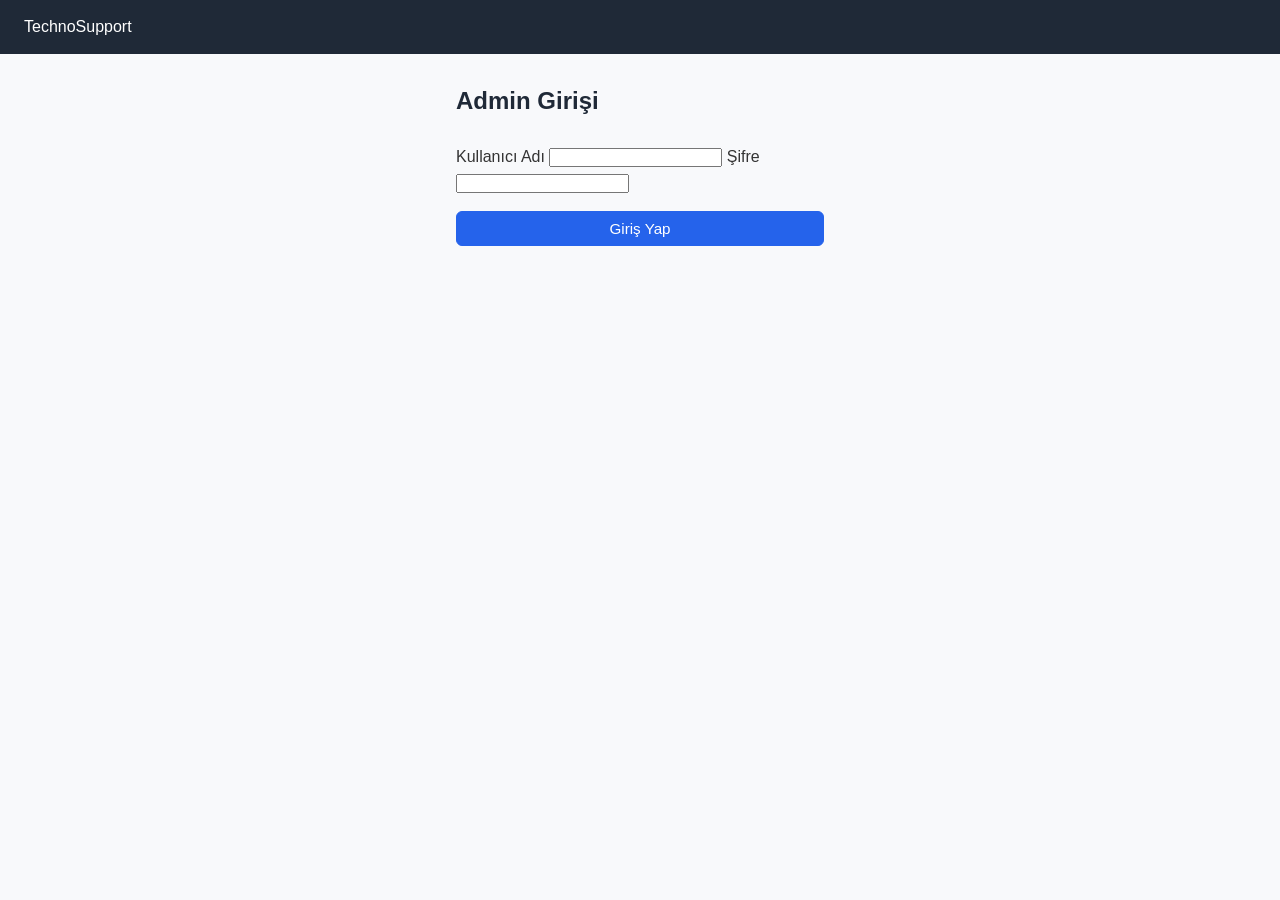
==== admin.html @ 56f45cb7 "İlk sürüm: TechnoSupport destek sitesi + Nemotron AI asistan" ====
<!DOCTYPE html>
<html lang="tr">
<head>
<meta charset="UTF-8">
<meta name="viewport" content="width=device-width, initial-scale=1.0">
<title>TechnoSupport — Admin Panel</title>
<link rel="stylesheet" href="style.css">
</head>
<body>

<!-- Admin üst bar -->
<div class="admin-topbar">
    <div class="brand" data-i18n-html="brand">Techno<span>Support</span></div>
    <div>
        <a href="index.html" class="btn btn-ghost" data-i18n="siteTitle">Siteye Dön</a>
        <button id="navLogoutBtn" class="btn btn-primary" data-i18n="navLogout" style="display:none;">Çıkış</button>
    </div>
</div>

<div class="admin-container">
    <h1 style="margin-bottom:16px; color:#1f2937;" data-i18n="adminTitle">Destek Talepleri — Yönetim Paneli</h1>

    <div style="display:flex; justify-content:space-between; align-items:center; margin-bottom:16px; flex-wrap:wrap; gap:10px;">
        <button id="adminRefresh" class="btn btn-primary" data-i18n="adminRefresh">Yenile</button>
        <span class="hint">Tüm destek talepleri burada listelenir. Yanıt yazabilir, talebi açabilir veya kapatabilirsiniz.</span>
    </div>

    <table class="admin-table">
        <thead>
            <tr>
                <th style="width:60px;">ID</th>
                <th data-i18n="from">Müşteri</th>
                <th data-i18n="subjectPlaceholder">Konu</th>
                <th style="width:140px;">Durum</th>
                <th style="width:260px;">İşlem</th>
            </tr>
        </thead>
        <tbody id="adminTicketList"></tbody>
    </table>
</div>

<script src="app.js"></script>
<script>
document.addEventListener('DOMContentLoaded', async () => {
    applyTheme();
    applyLang();

    const logoutBtn = document.getElementById('navLogoutBtn');
    if (!isAdminLoggedIn()) {
        // Giriş yapılmamışsa giriş formunu göster
        document.body.innerHTML = `
        <div class="admin-topbar">
            <div class="brand" data-i18n-html="brand">Techno<span>Support</span></div>
        </div>
        <div class="admin-container" style="max-width:400px;">
            <h2 style="margin-bottom:24px; color:#1f2937;" data-i18n="adminLogin">Admin Girişi</h2>
            <form id="adminLoginForm">
                <label data-i18n="adminUser">Kullanıcı Adı</label>
                <input type="text" id="loginUser" required>
                <label data-i18n="adminPass">Şifre</label>
                <input type="password" id="loginPass" required>
                <button type="submit" class="btn btn-primary" style="width:100%; margin-top:16px;" data-i18n="adminLoginBtn">Giriş Yap</button>
            </form>
        </div>
        `;
        applyLang();
        document.getElementById('adminLoginForm')?.addEventListener('submit', async e => {
            e.preventDefault();
            const user = document.getElementById('loginUser').value.trim();
            const pass = document.getElementById('loginPass').value.trim();
            const ok = await adminLogin(user, pass);
            if (ok) {
                location.reload();
            } else {
                alert('Kullanıcı adı veya şifre hatalı.');
            }
        });
        return;
    }

    // Zaten giriş yapmış
    if (logoutBtn) {
        logoutBtn.style.display = 'inline-block';
        logoutBtn.addEventListener('click', () => {
            adminLogout();
            location.href = 'admin.html';
        });
    }

    // i18n uygula
    const lang = localStorage['ts-lang'] || 'tr';
    document.querySelectorAll('[data-i18n]').forEach(el => {
        const k = el.getAttribute('data-i18n');
        if (FE_I18N[lang] && FE_I18N[lang][k]) el.textContent = FE_I18N[lang][k];
    });
    document.querySelectorAll('[data-i18n-placeholder]').forEach(el => {
        const k = el.getAttribute('data-i18n-placeholder');
        if (FE_I18N[lang] && FE_I18N[lang][k]) el.placeholder = FE_I18N[lang][k];
    });
    document.querySelectorAll('[data-i18n-html]').forEach(el => {
        const k = el.getAttribute('data-i18n-html');
        if (FE_I18N[lang] && FE_I18N[lang][k]) el.innerHTML = FE_I18N[lang][k];
    });

    const theme = localStorage['ts-theme'] || 'dark';
    if (theme === 'light') document.body.classList.add('light');

    renderAdmin();
    document.getElementById('adminRefresh')?.addEventListener('click', renderAdmin);
});
</script>
</body>
</html>
---- style.css ----
/* TechnoSupport — Statik site stilleri */
/* UTF-8, BOM yok, CRLF */

/* === Temel === */
* {
    box-sizing: border-box;
    margin: 0;
    padding: 0;
}

html {
    scroll-behavior: smooth;
}

body {
    font-family: 'Segoe UI', Tahoma, Geneva, Verdana, sans-serif;
    background: #f8f9fb;
    color: #333;
    line-height: 1.6;
    min-height: 100vh;
}

a {
    color: #2563eb;
    text-decoration: none;
}

button {
    cursor: pointer;
    font-family: inherit;
}

/* === Üst bar === */
.topbar {
    background: #fff;
    color: #1f2937;
    padding: 12px 24px;
    display: flex;
    justify-content: space-between;
    align-items: center;
    flex-wrap: wrap;
    gap: 12px;
    border-bottom: 1px solid #e5e7eb;
    position: sticky;
    top: 0;
    z-index: 50;
}

.topbar .brand {
    font-size: 1.25rem;
    font-weight: 700;
    letter-spacing: 0.3px;
    display: flex;
    align-items: center;
    gap: 8px;
}

.topbar .brand::before {
    content: '🔧';
    font-size: 1.5rem;
}

.topbar .brand span {
    color: #2563eb;
}

.topbar .actions {
    display: flex;
    gap: 10px;
    align-items: center;
}

.btn {
    padding: 8px 16px;
    border: 1px solid #d1d5db;
    border-radius: 6px;
    font-size: 0.95rem;
    font-weight: 500;
    background: #fff;
    color: #374151;
    transition: all 0.15s;
}

.btn:hover {
    border-color: #2563eb;
    color: #2563eb;
    background: #f3f4f6;
}

.btn-primary {
    background: #2563eb;
    color: #fff;
    border-color: #2563eb;
}

.btn-primary:hover {
    background: #1d4ed8;
    border-color: #1d4ed8;
}

.btn-ghost {
    background: transparent;
    border-color: #d1d5db;
    color: #374151;
}

.btn-ghost:hover {
    border-color: #2563eb;
    color: #2563eb;
    background: #f3f4f6;
}

/* === Ana düzen === */
.container {
    max-width: 1000px;
    margin: 28px auto;
    padding: 0 16px;
}

/* === Sol panel: Destek talepleri === */
.left-panel {
    display: flex;
    flex-direction: column;
    gap: 16px;
}

.card {
    background: #fff;
    border-radius: 10px;
    padding: 22px;
    border: 1px solid #e5e7eb;
    box-shadow: 0 1px 3px rgba(0,0,0,0.04);
}

.card h2 {
    margin-bottom: 16px;
    font-size: 1.15rem;
    color: #111827;
    display: flex;
    align-items: center;
    gap: 8px;
}

.card h2::before {
    content: '📋';
    font-size: 1.4rem;
}

.card h2 .badge {
    background: #e5e7eb;
    color: #4b5563;
    font-size: 0.72rem;
    padding: 2px 8px;
    border-radius: 10px;
    margin-left: auto;
}

.ticket-form {
    display: flex;
    flex-direction: column;
    gap: 10px;
}

.ticket-form input,
.ticket-form textarea,
.ticket-form select {
    width: 100%;
    padding: 10px 12px;
    border: 1px solid #d1d5db;
    border-radius: 6px;
    font-size: 0.95rem;
    background: #fff;
}

.ticket-form input:focus,
.ticket-form textarea:focus {
    outline: none;
    border-color: #2563eb;
    box-shadow: 0 0 0 3px rgba(37,99,235,0.1);
}

.ticket-form textarea {
    min-height: 90px;
    resize: vertical;
}

.ticket-list {
    display: flex;
    flex-direction: column;
    gap: 8px;
}

.ticket-item {
    background: #fff;
    border: 1px solid #e5e7eb;
    border-radius: 8px;
    padding: 12px 14px;
    font-size: 0.92rem;
    cursor: pointer;
    transition: all 0.15s;
}

.ticket-item:hover {
    border-color: #2563eb;
    background: #f3f4f6;
    transform: translateX(3px);
}

.ticket-item strong {
    color: #111827;
}

.ticket-item .meta {
    font-size: 0.78rem;
    color: #6b7280;
    margin-top: 3px;
}

.empty {
    color: #9ca3af;
    font-style: italic;
    text-align: center;
    padding: 22px;
}

/* === AI Sohbet Penceresi (kapalı olarak başlar, sağdan çıkar) === */
.ai-chat-panel {
    position: fixed;
    top: 0;
    right: 0;
    width: 420px;
    height: 100vh;
    background: #fff;
    border-left: 1px solid #e5e7eb;
    box-shadow: -4px 0 20px rgba(0,0,0,0.08);
    display: flex;
    flex-direction: column;
    z-index: 90;
    transform: translateX(100%);
    transition: transform 0.3s cubic-bezier(0.25, 0.46, 0.45, 0.94);
}

.ai-chat-panel.open {
    transform: translateX(0);
}

.ai-chat-header {
    background: #f9fafb;
    color: #111827;
    padding: 14px 18px;
    font-weight: 700;
    font-size: 1rem;
    display: flex;
    justify-content: space-between;
    align-items: center;
    border-bottom: 1px solid #e5e7eb;
}

.ai-chat-title {
    flex: 1;
    display: flex;
    align-items: center;
    gap: 8px;
}

.ai-chat-title::before {
    content: '💬';
    font-size: 1.3rem;
}

.ai-chat-controls {
    display: flex;
    gap: 8px;
}

.ai-icon-btn {
    background: #f3f4f6;
    color: #374151;
    border: 1px solid #d1d5db;
    border-radius: 6px;
    width: 34px;
    height: 34px;
    font-size: 1rem;
    cursor: pointer;
    display: flex;
    align-items: center;
    justify-content: center;
    transition: all 0.15s;
}

.ai-icon-btn:hover {
    background: #e5e7eb;
    border-color: #9ca3af;
}

.ai-chat-body {
    flex: 1;
    overflow-y: auto;
    padding: 18px;
    display: flex;
    flex-direction: column;
    gap: 12px;
    background: #f9fafb;
}

.ai-msg {
    max-width: 85%;
    padding: 10px 14px;
    border-radius: 12px;
    font-size: 0.94rem;
    line-height: 1.55;
    animation: fadeIn 0.25s ease;
    box-shadow: 0 1px 2px rgba(0,0,0,0.04);
}

.ai-msg.user {
    align-self: flex-end;
    background: #2563eb;
    color: #fff;
    border-bottom-right-radius: 2px;
}

.ai-msg.ai {
    align-self: flex-start;
    background: #fff;
    color: #374151;
    border: 1px solid #e5e7eb;
    border-bottom-left-radius: 2px;
}

.ai-msg.system {
    align-self: center;
    font-size: 0.78rem;
    color: #9ca3af;
    background: transparent;
    padding: 3px 0;
    max-width: 100%;
    text-align: center;
    font-style: italic;
}

.ai-msg .meta {
    font-size: 0.7rem;
    opacity: 0.65;
    margin-top: 3px;
    display: block;
}

.ai-chat-footer {
    padding: 12px 18px;
    border-top: 1px solid #e5e7eb;
    background: #fff;
    display: flex;
    gap: 10px;
    box-shadow: 0 -2px 4px rgba(0,0,0,0.03);
}

.ai-chat-footer input {
    flex: 1;
    padding: 10px 14px;
    border: 1px solid #d1d5db;
    border-radius: 8px;
    font-size: 0.94rem;
    background: #fff;
    outline: none;
}

.ai-chat-footer input:focus {
    border-color: #2563eb;
    box-shadow: 0 0 0 3px rgba(37,99,235,0.08);
}

.ai-send-btn {
    padding: 10px 18px;
    background: #2563eb;
    color: #fff;
    border: none;
    border-radius: 8px;
    font-weight: 600;
    white-space: nowrap;
    transition: all 0.15s;
}

.ai-send-btn:hover {
    background: #1d4ed8;
}

.ai-send-btn:active {
    transform: scale(0.97);
}

@keyframes fadeIn {
    from { opacity: 0; transform: translateY(4px); }
    to { opacity: 1; transform: translateY(0); }
}

/* === AI Yuvarlak Buton (sabit, her zaman görünür) === */
.ai-bubble {
    position: fixed;
    bottom: 26px;
    right: 26px;
    width: 52px;
    height: 52px;
    background: #2563eb;
    color: #fff;
    border: none;
    border-radius: 50%;
    font-size: 1.6rem;
    cursor: pointer;
    box-shadow: 0 3px 10px rgba(37,99,235,0.3);
    z-index: 100;
    display: flex;
    align-items: center;
    justify-content: center;
    transition: all 0.2s cubic-bezier(0.34, 1.56, 0.64, 1);
}

.ai-bubble:hover {
    transform: scale(1.08);
    box-shadow: 0 5px 14px rgba(37,99,235,0.45);
}

.ai-bubble:active {
    transform: scale(0.92);
}

.ai-bubble-icon {
    font-size: 1.6rem;
}

.ai-bubble-dot {
    position: absolute;
    top: 7px;
    right: 7px;
    width: 9px;
    height: 9px;
    background: #f59e0b;
    border-radius: 50%;
    border: 2px solid #fff;
    display: none;
}

.ai-bubble-dot.active {
    display: block;
    animation: pulse 1.6s infinite;
}

@keyframes pulse {
    0% { transform: scale(0.8); opacity: 1; }
    50% { transform: scale(1.15); opacity: 0.75; }
    100% { transform: scale(0.8); opacity: 1; }
}

/* === Admin panel (admin.html) === */
.admin-topbar {
    background: #1f2937;
    color: #fff;
    padding: 14px 24px;
    display: flex;
    justify-content: space-between;
    align-items: center;
}

.admin-container {
    max-width: 1000px;
    margin: 28px auto;
    padding: 0 16px;
}

.admin-table {
    width: 100%;
    border-collapse: collapse;
    background: #fff;
    border-radius: 10px;
    overflow: hidden;
    box-shadow: 0 1px 3px rgba(0,0,0,0.04);
    border: 1px solid #e5e7eb;
}

.admin-table th,
.admin-table td {
    padding: 11px 14px;
    text-align: left;
    border-bottom: 1px solid #e5e7eb;
    font-size: 0.9rem;
}

.admin-table th {
    background: #f9fafb;
    color: #374151;
    font-weight: 600;
}

.admin-table tr:hover {
    background: #f9fafb;
}

.status-badge {
    padding: 3px 10px;
    border-radius: 10px;
    font-size: 0.74rem;
    font-weight: 600;
    text-transform: uppercase;
}

.status-open {
    background: #fef3c7;
    color: #92400e;
}

.status-closed {
    background: #d1fae5;
    color: #065f46;
}

.reply-box {
    margin-top: 8px;
    padding: 10px 14px;
    background: #f9fafb;
    border-radius: 6px;
    font-size: 0.88rem;
    color: #374151;
}

.reply-input {
    width: 100%;
    padding: 8px 12px;
    border: 1px solid #d1d5db;
    border-radius: 6px;
    margin-top: 6px;
    font-size: 0.9rem;
}

/* === Ayarlar modal === */
.modal {
    position: fixed;
    inset: 0;
    background: rgba(0,0,0,0.4);
    display: none;
    align-items: center;
    justify-content: center;
    z-index: 100;
    padding: 24px;
}

.modal.open {
    display: flex;
}

.modal-content {
    background: #fff;
    border-radius: 10px;
    padding: 22px;
    width: 100%;
    max-width: 520px;
    box-shadow: 0 4px 16px rgba(0,0,0,0.12);
    border: 1px solid #e5e7eb;
}

.modal-content h3 {
    margin-bottom: 14px;
    color: #111827;
    font-weight: 700;
    font-size: 1.1rem;
}

.modal-content label {
    display: block;
    margin-bottom: 6px;
    font-weight: 600;
    font-size: 0.88rem;
    color: #374151;
}

.modal-content input,
.modal-content select {
    width: 100%;
    padding: 9px 12px;
    border: 1px solid #d1d5db;
    border-radius: 6px;
    margin-bottom: 14px;
    font-size: 0.94rem;
    background: #fff;
}

.modal-content input:focus,
.modal-content select:focus {
    outline: none;
    border-color: #2563eb;
    box-shadow: 0 0 0 3px rgba(37,99,235,0.08);
}

.modal-actions {
    display: flex;
    justify-content: flex-end;
    gap: 10px;
    margin-top: 16px;
}

/* === Yardımcı === */
.hint {
    font-size: 0.82rem;
    color: #6b7280;
    margin-top: 5px;
}

.alert {
    padding: 10px 14px;
    border-radius: 6px;
    margin-bottom: 16px;
    font-size: 0.92rem;
    border: 1px solid #e5e7eb;
}

.alert-error {
    background: #fef2f2;
    color: #b91c1c;
    border-color: #fecaca;
}

.alert-success {
    background: #f0fdf4;
    color: #166534;
    border-color: #bbf7d0;
}

/* Tema geçişi */
body.light {
    background: #f3f4f6;
    color: #111827;
}
body.light .card,
body.light .ticket-item {
    background: #fff;
}

/* Mobil uyumluluk */
@media (max-width: 600px) {
    .ai-chat-panel {
        width: 100vw;
    }
    .container {
        padding: 0 12px;
    }
    .card {
        padding: 16px;
    }
}
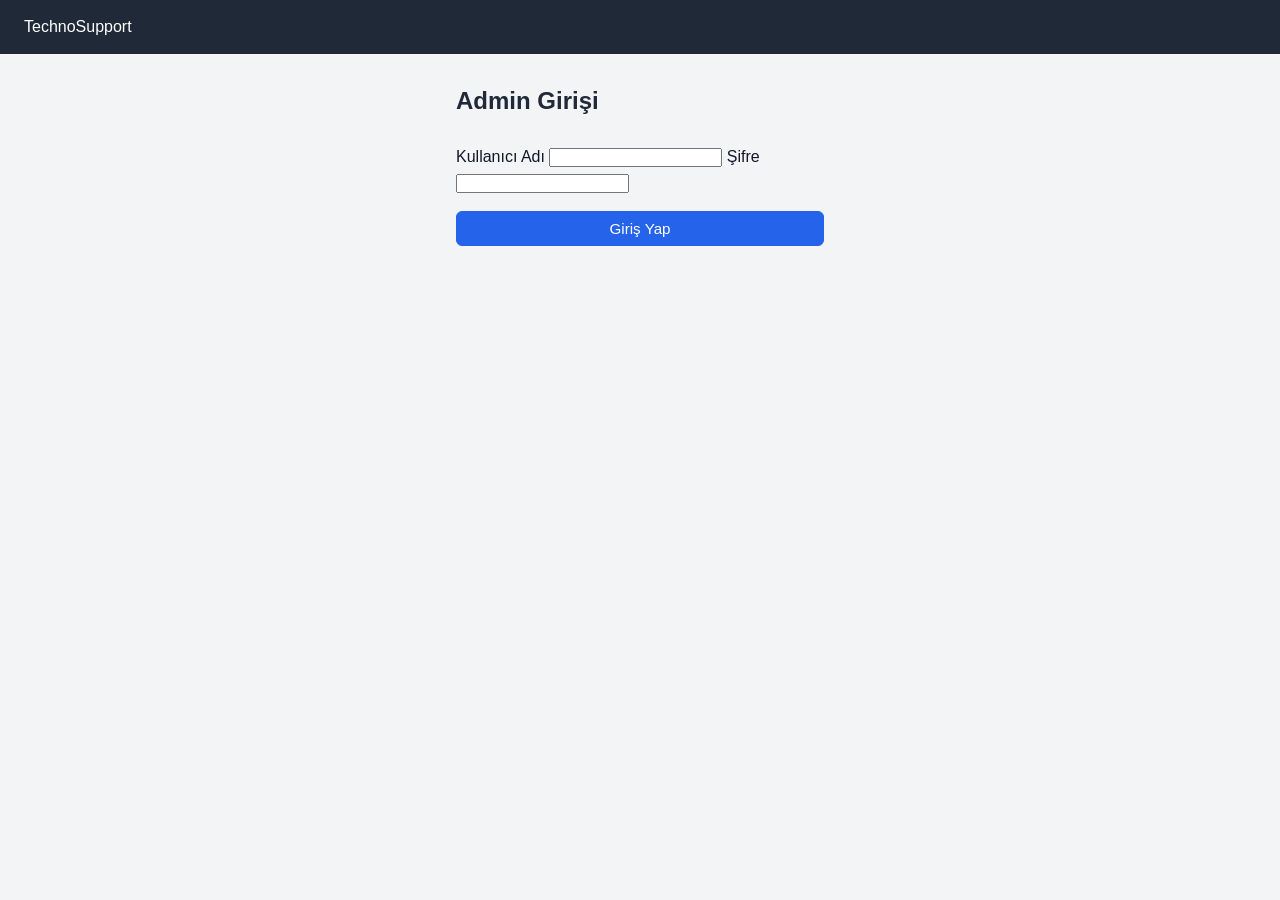
==== commit 812598b2: "feat: yeni Tailwind tabanli destek arayuzu Ana sayfa: hero + durum hapi, iki destek karti (e-posta /" ====
--- a/admin.html
+++ b/admin.html
@@ -56,9 +56,9 @@
             <h2 style="margin-bottom:24px; color:#1f2937;" data-i18n="adminLogin">Admin Girişi</h2>
             <form id="adminLoginForm">
                 <label data-i18n="adminUser">Kullanıcı Adı</label>
-                <input type="text" id="loginUser" required>
+                <input type="text" id="loginUser" autocomplete="username" required>
                 <label data-i18n="adminPass">Şifre</label>
-                <input type="password" id="loginPass" required>
+                <input type="password" id="loginPass" autocomplete="current-password" required>
                 <button type="submit" class="btn btn-primary" style="width:100%; margin-top:16px;" data-i18n="adminLoginBtn">Giriş Yap</button>
             </form>
         </div>
@@ -102,7 +102,7 @@
         if (FE_I18N[lang] && FE_I18N[lang][k]) el.innerHTML = FE_I18N[lang][k];
     });
 
-    const theme = localStorage['ts-theme'] || 'dark';
+    const theme = localStorage['ts-theme'] || 'light';
     if (theme === 'light') document.body.classList.add('light');
 
     renderAdmin();
--- a/style.css
+++ b/style.css
@@ -108,6 +108,18 @@
     border-color: #2563eb;
     color: #2563eb;
     background: #f3f4f6;
+}
+
+.btn-danger {
+    background: #fef2f2;
+    border-color: #fecaca;
+    color: #b91c1c;
+}
+
+.btn-danger:hover {
+    background: #fee2e2;
+    border-color: #fca5a5;
+    color: #991b1b;
 }
 
 /* === Ana düzen === */
